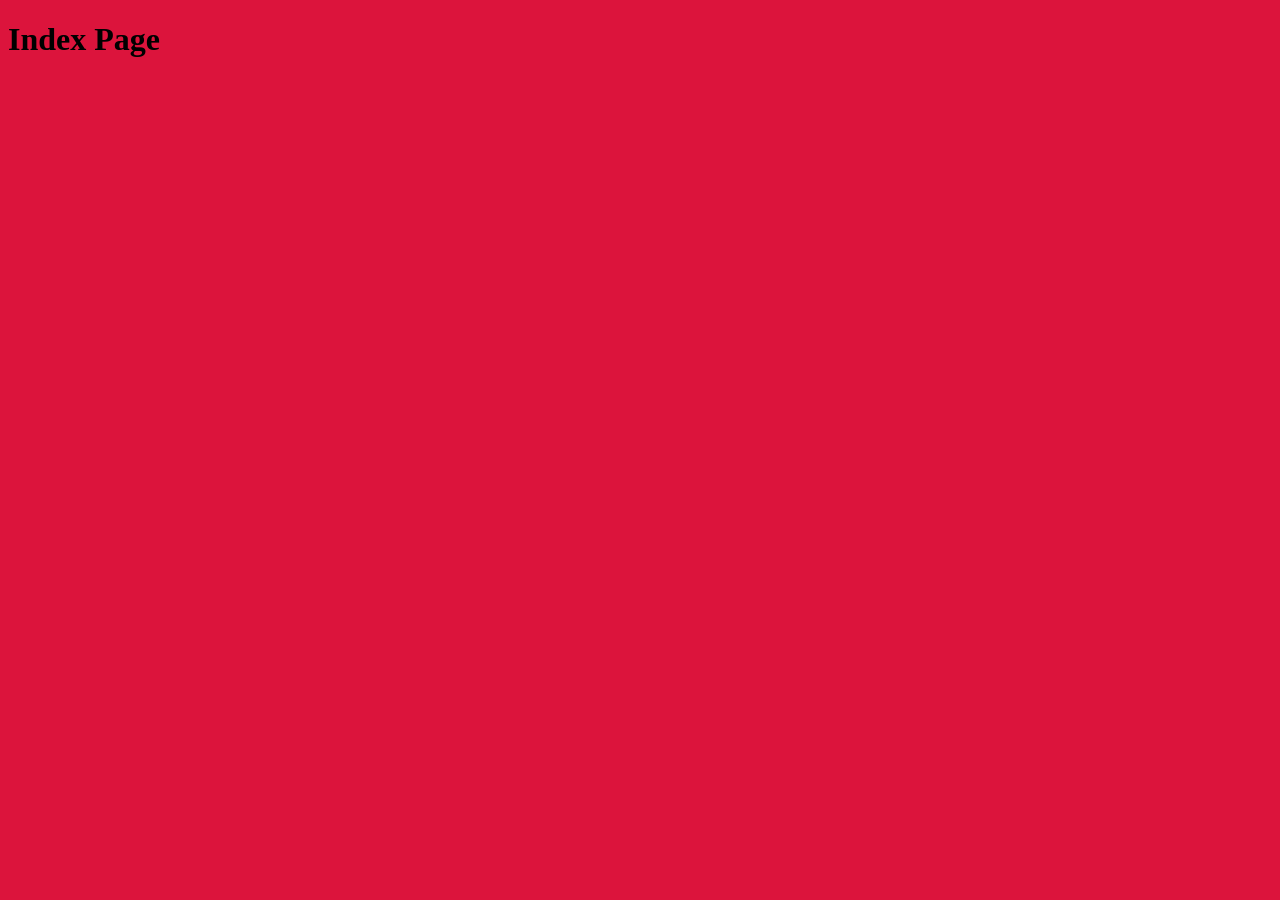
==== src/index.html @ b3e640ed "add ci-development.yaml" ====
<!DOCTYPE html>
<html lang="en">
<head>
    <meta charset="UTF-8">
    <meta name="viewport" content="width=device-width, initial-scale=1.0">
    <title>Document</title>
    <link rel="stylesheet" href="../styles/index.css">
</head>
<body>
    <h1>Index Page</h1>
</body>
</html>
---- styles/index.css ----
*{
         background-color: crimson;
    }
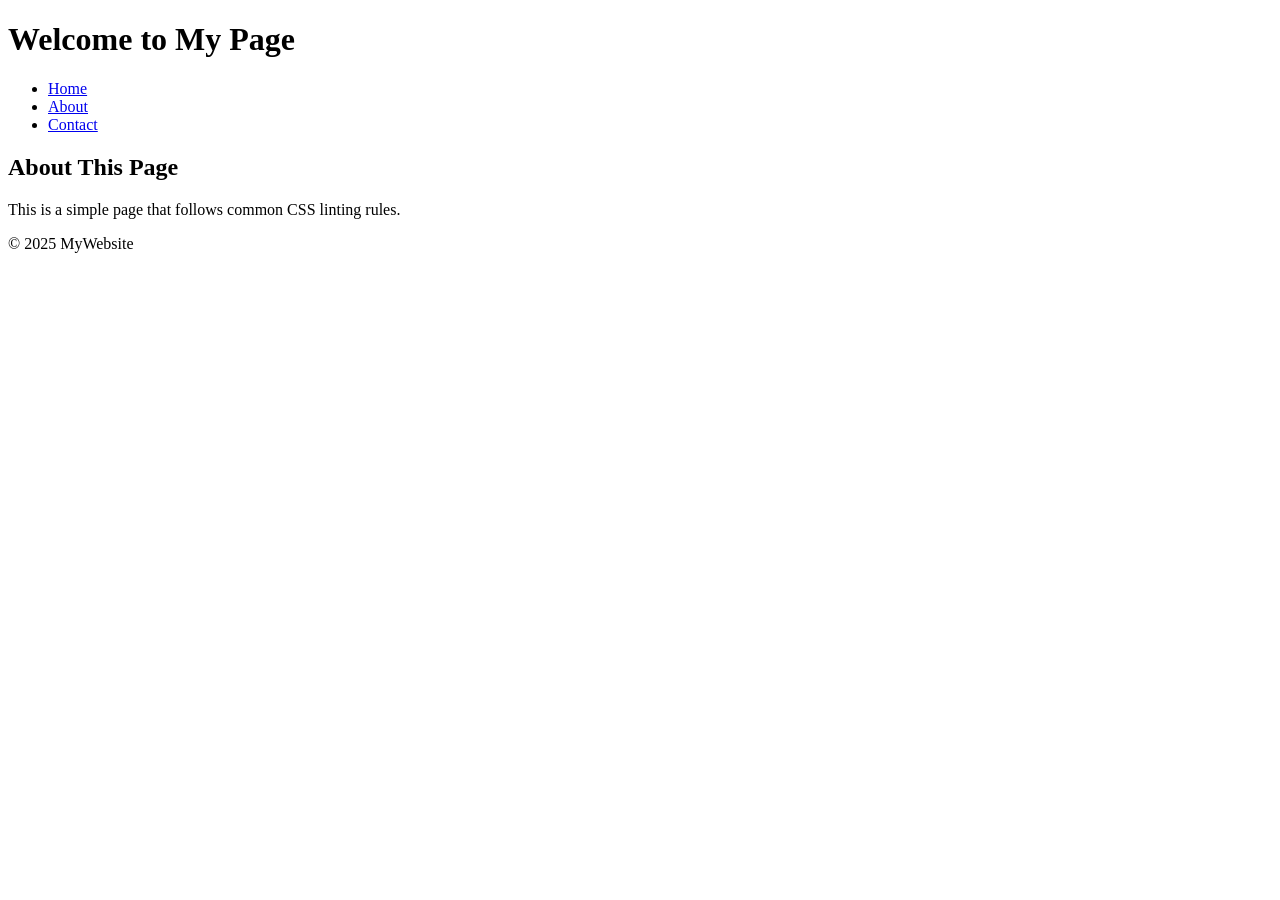
==== commit 47c18f97: "modify rules" ====
--- a/src/index.html
+++ b/src/index.html
@@ -3,10 +3,30 @@
 <head>
     <meta charset="UTF-8">
     <meta name="viewport" content="width=device-width, initial-scale=1.0">
-    <title>Document</title>
-    <link rel="stylesheet" href="../styles/index.css">
+    <title>Styled Page</title>
+    <link rel="stylesheet" href="index.css">
 </head>
 <body>
-    <h1>Index Page</h1>
+    <header>
+        <h1>Welcome to My Page</h1>
+        <nav>
+            <ul>
+                <li><a href="#">Home</a></li>
+                <li><a href="#">About</a></li>
+                <li><a href="#">Contact</a></li>
+            </ul>
+        </nav>
+    </header>
+
+    <main>
+        <section class="content">
+            <h2>About This Page</h2>
+            <p>This is a simple page that follows common CSS linting rules.</p>
+        </section>
+    </main>
+
+    <footer>
+        <p>&copy; 2025 MyWebsite</p>
+    </footer>
 </body>
-</html>+</html>
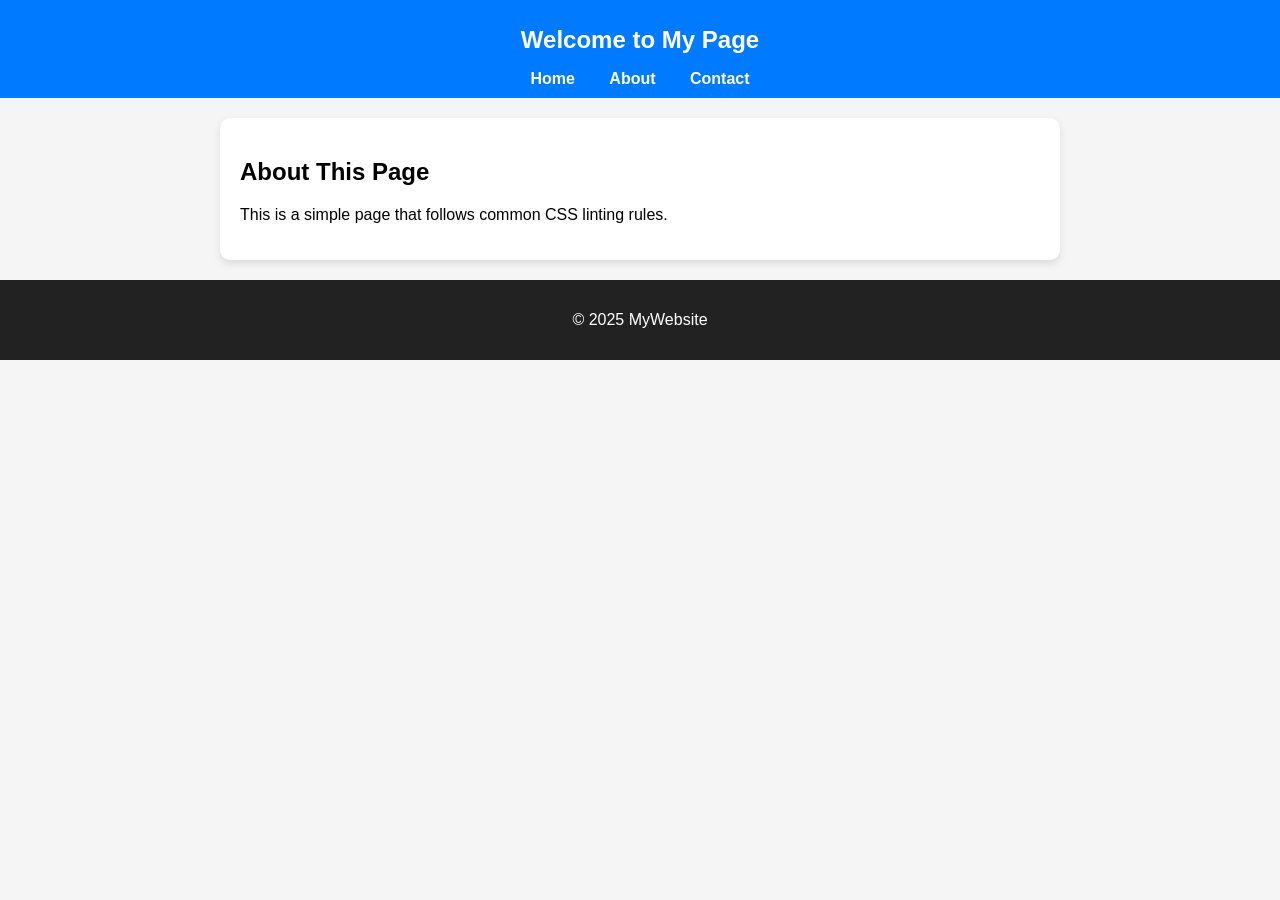
==== commit 1b02c85e: "fix error" ====
--- a/src/index.html
+++ b/src/index.html
@@ -4,7 +4,7 @@
     <meta charset="UTF-8">
     <meta name="viewport" content="width=device-width, initial-scale=1.0">
     <title>Styled Page</title>
-    <link rel="stylesheet" href="index.css">
+    <link rel="stylesheet" href="../styles/index.css">
 </head>
 <body>
     <header>
--- a/styles/index.css
+++ b/styles/index.css
@@ -0,0 +1,56 @@
+/* Enforces short hex, no vendor prefixes, and proper indentation */
+body {
+     margin: 0;
+     padding: 0;
+     font-family: Arial, sans-serif;
+     background-color: #f5f5f5;
+ }
+ 
+ /* Proper nesting, limited IDs, and specificity control */
+ header {
+     background-color: #007bff;
+     padding: 10px 0;
+     text-align: center;
+ }
+ 
+ h1 {
+     color: #fff;
+     font-size: 24px;
+ }
+ 
+ nav ul {
+     list-style: none;
+     padding: 0;
+     margin: 0;
+     text-align: center;
+ }
+ 
+ nav ul li {
+     display: inline-block;
+     margin: 0 15px;
+ }
+ 
+ nav ul li a {
+     color: #fff;
+     text-decoration: none;
+     font-weight: bold;
+ }
+ 
+ /* Limits nesting and ensures no redundant shorthand values */
+ .content {
+     max-width: 800px;
+     margin: 20px auto;
+     padding: 20px;
+     background-color: #fff;
+     border-radius: 10px;
+     box-shadow: 0 4px 8px rgba(0, 0, 0, 0.1);
+ }
+ 
+ /* Ensures no vendor prefixes, proper shorthand usage */
+ footer {
+     text-align: center;
+     padding: 15px;
+     background-color: #222;
+     color: #fff;
+ }
+ 
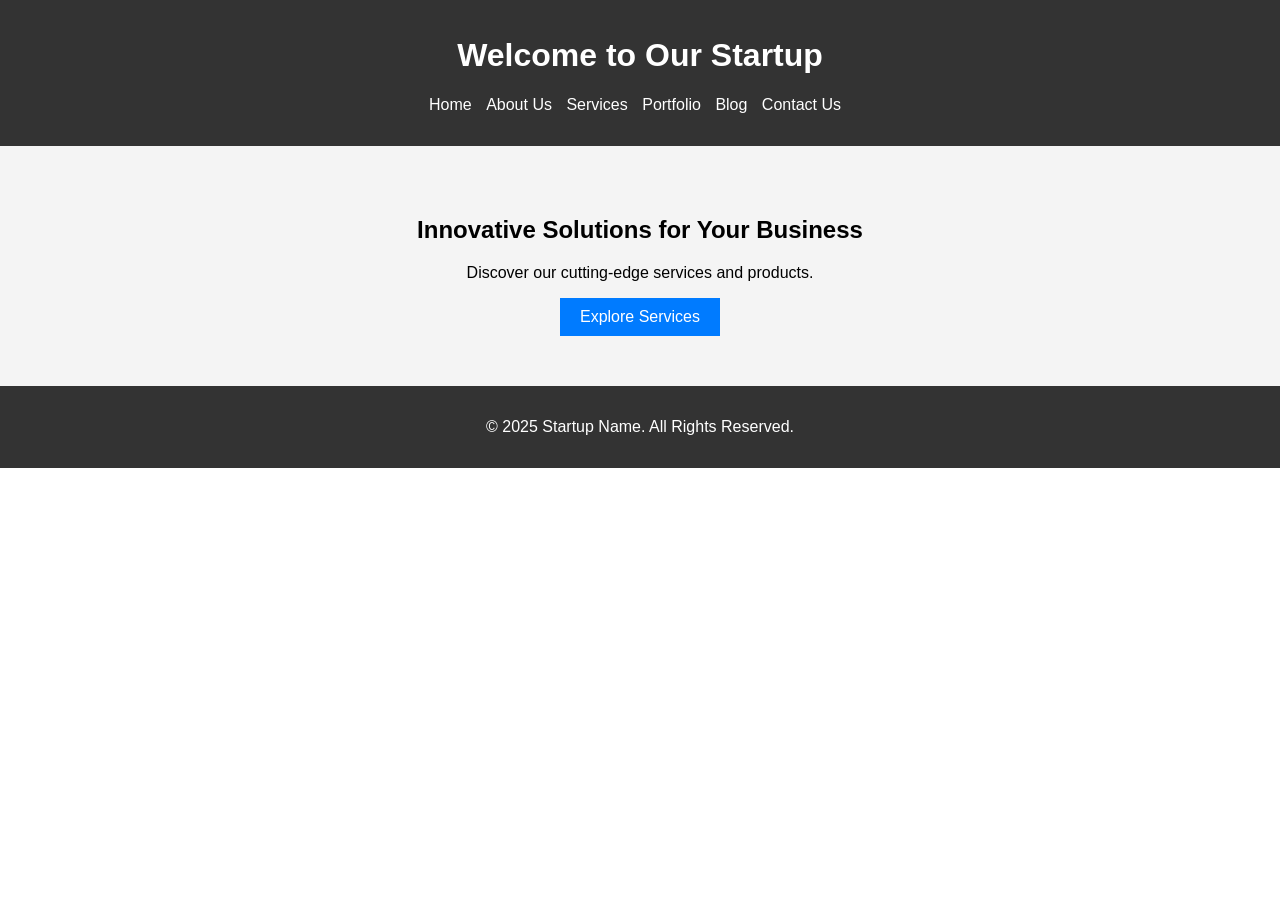
==== commit 62b3ef63: "add index.html and index.css" ====
--- a/src/index.html
+++ b/src/index.html
@@ -3,30 +3,32 @@
 <head>
     <meta charset="UTF-8">
     <meta name="viewport" content="width=device-width, initial-scale=1.0">
-    <title>Styled Page</title>
+    <title>Startup Product</title>
     <link rel="stylesheet" href="../styles/index.css">
 </head>
 <body>
     <header>
-        <h1>Welcome to My Page</h1>
+        <h1>Welcome to Our Startup</h1>
         <nav>
             <ul>
-                <li><a href="#">Home</a></li>
-                <li><a href="#">About</a></li>
-                <li><a href="#">Contact</a></li>
+                <li><a href="./index.html">Home</a></li>
+                <li><a href="#">About Us</a></li>
+                <li><a href="#">Services</a></li>
+                <li><a href="#">Portfolio</a></li>
+                <li><a href="#">Blog</a></li>
+                <li><a href="#">Contact Us</a></li>
             </ul>
         </nav>
     </header>
-
     <main>
-        <section class="content">
-            <h2>About This Page</h2>
-            <p>This is a simple page that follows common CSS linting rules.</p>
+        <section id="hero">
+            <h2>Innovative Solutions for Your Business</h2>
+            <p>Discover our cutting-edge services and products.</p>
+            <a href="#" class="btn">Explore Services</a>
         </section>
     </main>
-
     <footer>
-        <p>&copy; 2025 MyWebsite</p>
+        <p>&copy; 2025 Startup Name. All Rights Reserved.</p>
     </footer>
 </body>
 </html>
--- a/styles/index.css
+++ b/styles/index.css
@@ -1,56 +1,53 @@
-/* Enforces short hex, no vendor prefixes, and proper indentation */
+
 body {
-     margin: 0;
-     padding: 0;
-     font-family: Arial, sans-serif;
-     background-color: #f5f5f5;
- }
- 
- /* Proper nesting, limited IDs, and specificity control */
- header {
-     background-color: #007bff;
-     padding: 10px 0;
-     text-align: center;
- }
- 
- h1 {
-     color: #fff;
-     font-size: 24px;
- }
- 
- nav ul {
-     list-style: none;
-     padding: 0;
-     margin: 0;
-     text-align: center;
- }
- 
- nav ul li {
-     display: inline-block;
-     margin: 0 15px;
- }
- 
- nav ul li a {
-     color: #fff;
-     text-decoration: none;
-     font-weight: bold;
- }
- 
- /* Limits nesting and ensures no redundant shorthand values */
- .content {
-     max-width: 800px;
-     margin: 20px auto;
-     padding: 20px;
-     background-color: #fff;
-     border-radius: 10px;
-     box-shadow: 0 4px 8px rgba(0, 0, 0, 0.1);
- }
- 
- /* Ensures no vendor prefixes, proper shorthand usage */
- footer {
-     text-align: center;
-     padding: 15px;
-     background-color: #222;
-     color: #fff;
- }
- +    font-family: Arial, sans-serif;
+    margin: 0;
+    padding: 0;
+}
+
+header {
+    background-color: #333;
+    color: #fff;
+    padding: 1rem;
+    text-align: center;
+}
+
+nav ul {
+    list-style: none;
+    padding: 0;
+}
+
+nav ul li {
+    display: inline;
+    margin-right: 10px;
+}
+
+nav ul li a {
+    color: #fff;
+    text-decoration: none;
+}
+
+#hero {
+    text-align: center;
+    padding: 50px;
+    background-color: #f4f4f4;
+}
+
+.btn {
+    display: inline-block;
+    padding: 10px 20px;
+    background-color: #007bff;
+    color: #fff;
+    text-decoration: none;
+}
+
+.btn:hover {
+    background-color: #0056b3;
+}
+
+footer {
+    text-align: center;
+    padding: 1rem;
+    background-color: #333;
+    color: #fff;
+}
